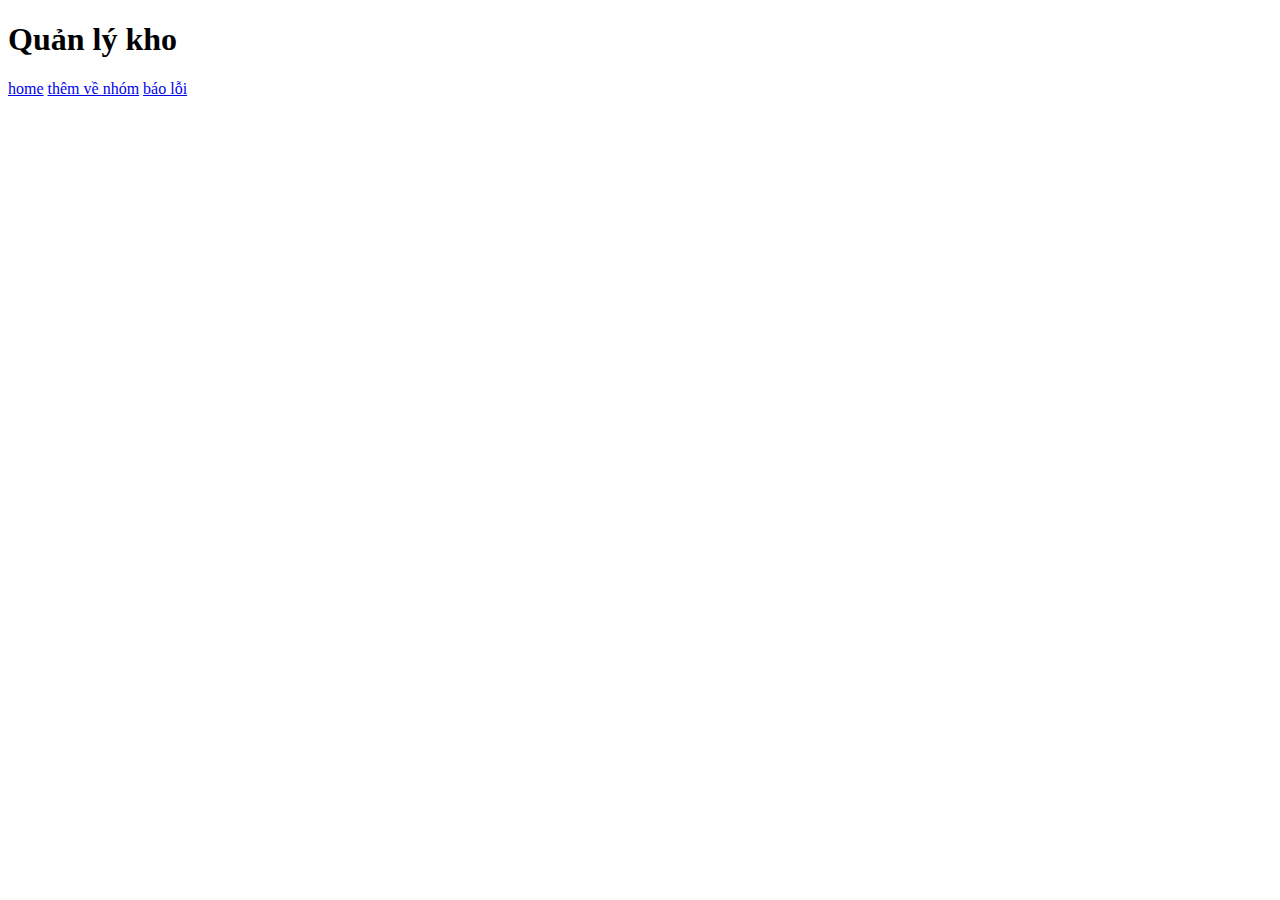
==== index.html @ e9ae3261 "first commit" ====
<!DOCTYPE html>
<html lang="vi">
  <head>
    <meta charset="UTF-8" />
    <meta name="viewport" content="width=device-width, initial-scale=1.0" />
    <title>Web quản lý kho</title>
  </head>
  <body>
    <main>
      <h1>Quản lý kho</h1>
      <a href="/">home</a>
      <a href="/more_info/New folder/about_me.html">thêm về nhóm</a>
      <a href="/more_info/New folder/report_bug.html">báo lỗi</a>
    </main>
  </body>
</html>
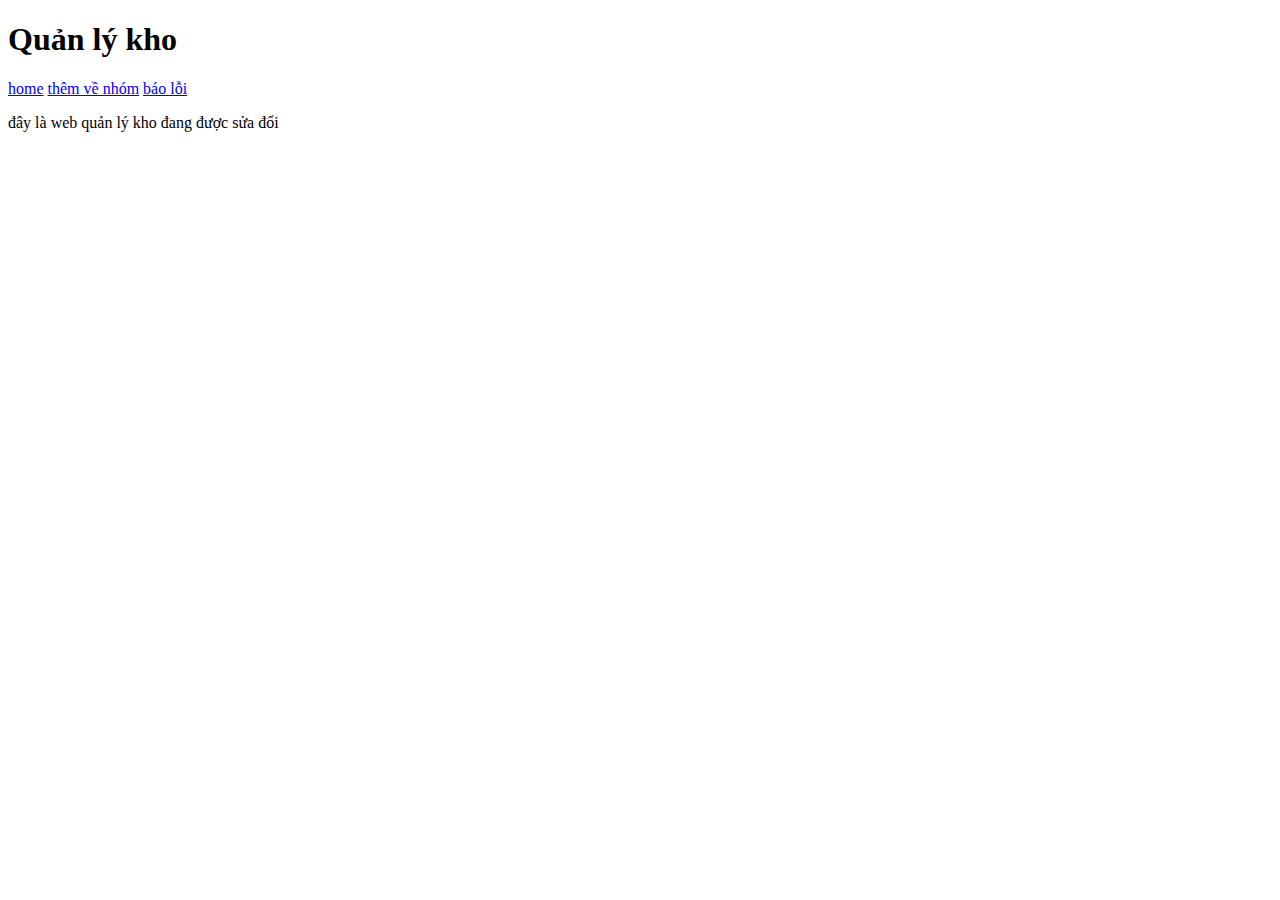
==== commit 36f6d99b: "đã sửa" ====
--- a/index.html
+++ b/index.html
@@ -9,8 +9,9 @@
     <main>
       <h1>Quản lý kho</h1>
       <a href="/">home</a>
-      <a href="/more_info/New folder/about_me.html">thêm về nhóm</a>
-      <a href="/more_info/New folder/report_bug.html">báo lỗi</a>
+      <a href="/more_info/about_me.html">thêm về nhóm</a>
+      <a href="/more_info/report_bug.html">báo lỗi</a>
+      <p>đây là web quản lý kho đang được sửa đổi</p>
     </main>
   </body>
 </html>
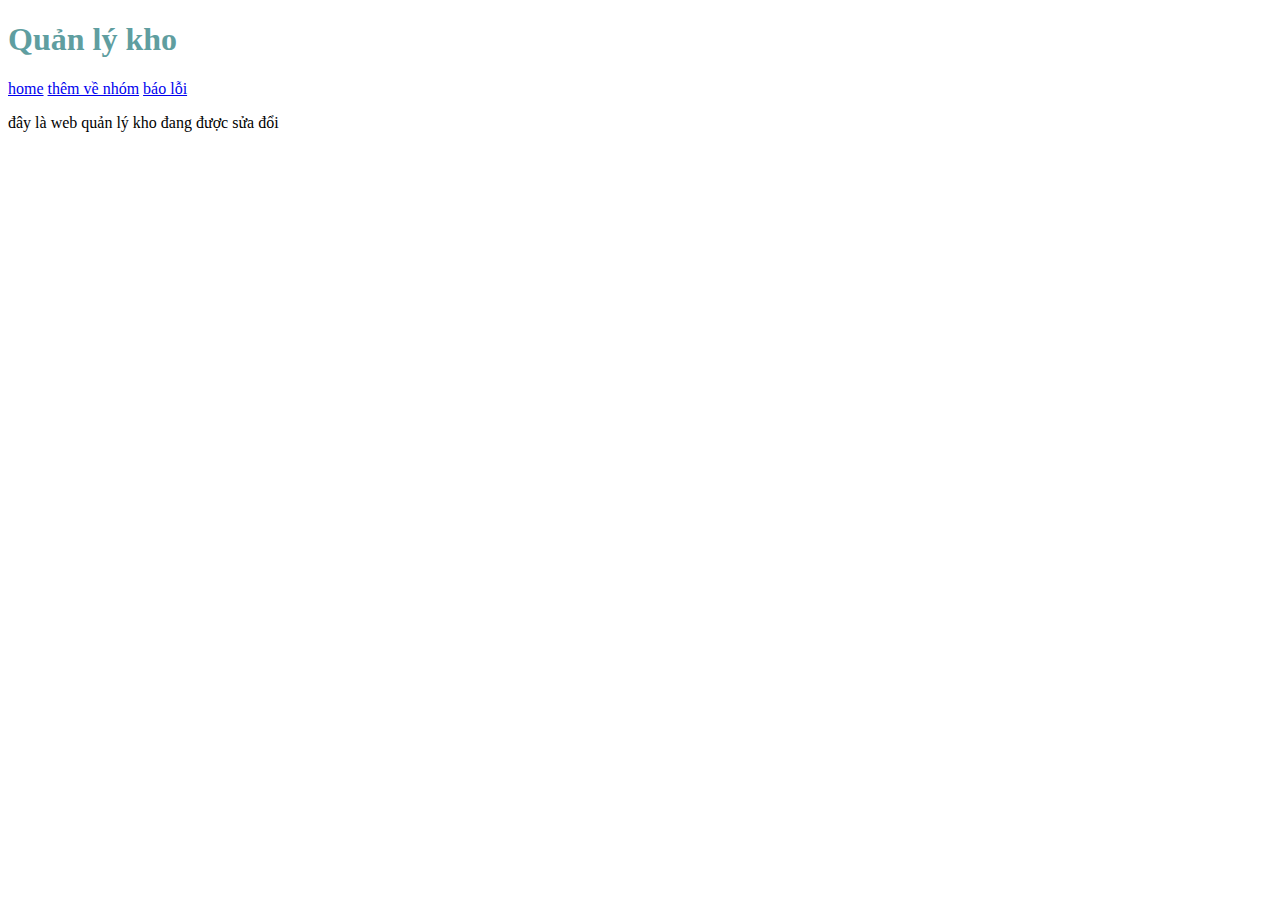
==== commit 6e42cb3e: "sua" ====
--- a/index.html
+++ b/index.html
@@ -7,7 +7,7 @@
   </head>
   <body>
     <main>
-      <h1>Quản lý kho</h1>
+      <h1 style="color: cadetblue">Quản lý kho</h1>
       <a href="/">home</a>
       <a href="/more_info/about_me.html">thêm về nhóm</a>
       <a href="/more_info/report_bug.html">báo lỗi</a>
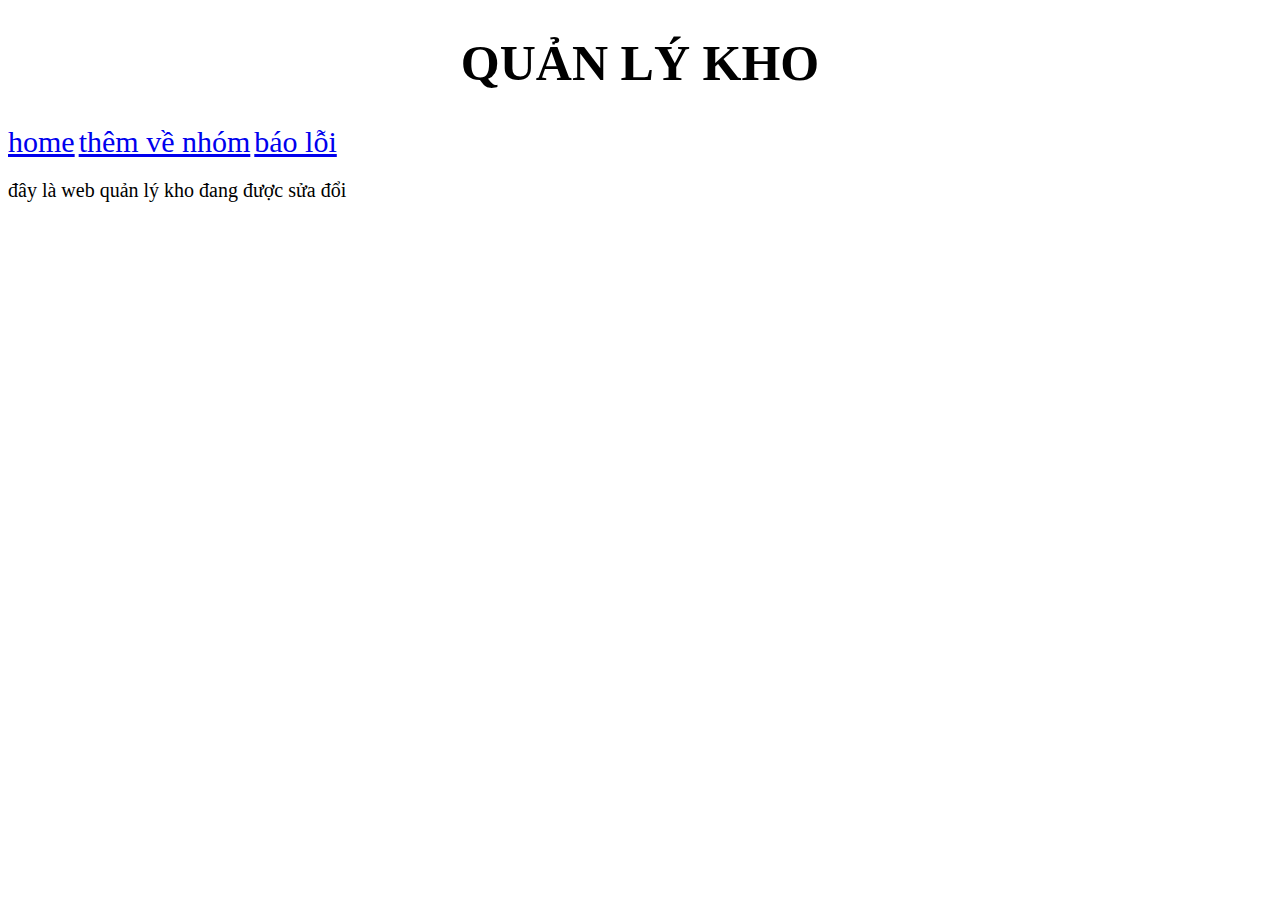
==== commit f8547ef1: "da sua" ====
--- a/index.html
+++ b/index.html
@@ -3,11 +3,12 @@
   <head>
     <meta charset="UTF-8" />
     <meta name="viewport" content="width=device-width, initial-scale=1.0" />
+    <link rel="stylesheet" href="style.css" />
     <title>Web quản lý kho</title>
   </head>
   <body>
     <main>
-      <h1 style="color: cadetblue">Quản lý kho</h1>
+      <h1>Quản lý kho</h1>
       <a href="/">home</a>
       <a href="/more_info/about_me.html">thêm về nhóm</a>
       <a href="/more_info/report_bug.html">báo lỗi</a>
--- a/style.css
+++ b/style.css
@@ -0,0 +1,11 @@
+h1 {
+  text-align: center;
+  text-transform: uppercase;
+  font-size: 50px;
+}
+a {
+  font-size: 30px;
+}
+p {
+  font-size: 20px;
+}
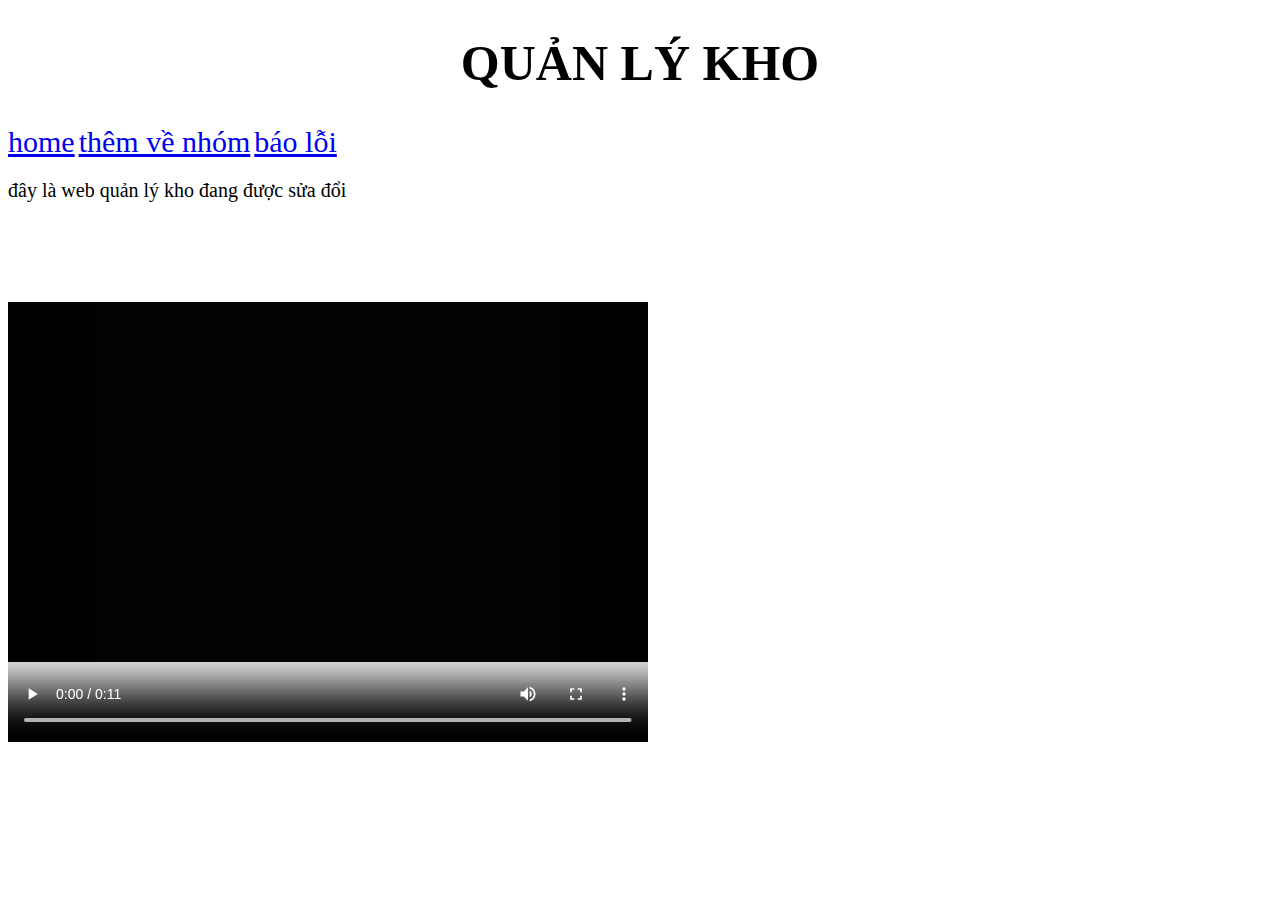
==== commit 0f13c31f: "them video" ====
--- a/index.html
+++ b/index.html
@@ -10,9 +10,16 @@
     <main>
       <h1>Quản lý kho</h1>
       <a href="/">home</a>
-      <a href="/more_info/about_me.html">thêm về nhóm</a>
+      <a href="/more_info/about_me.html" s>thêm về nhóm</a>
       <a href="/more_info/report_bug.html">báo lỗi</a>
       <p>đây là web quản lý kho đang được sửa đổi</p>
+      <video width="640" height="520" controls>
+        <source
+          src="/video/Smartest Rick Roll but with a different link. ( 720 X 1280 ).mp4"
+          type="video/mp4"
+        />
+      </video>
     </main>
+    <script src="./main.js"></script>
   </body>
 </html>
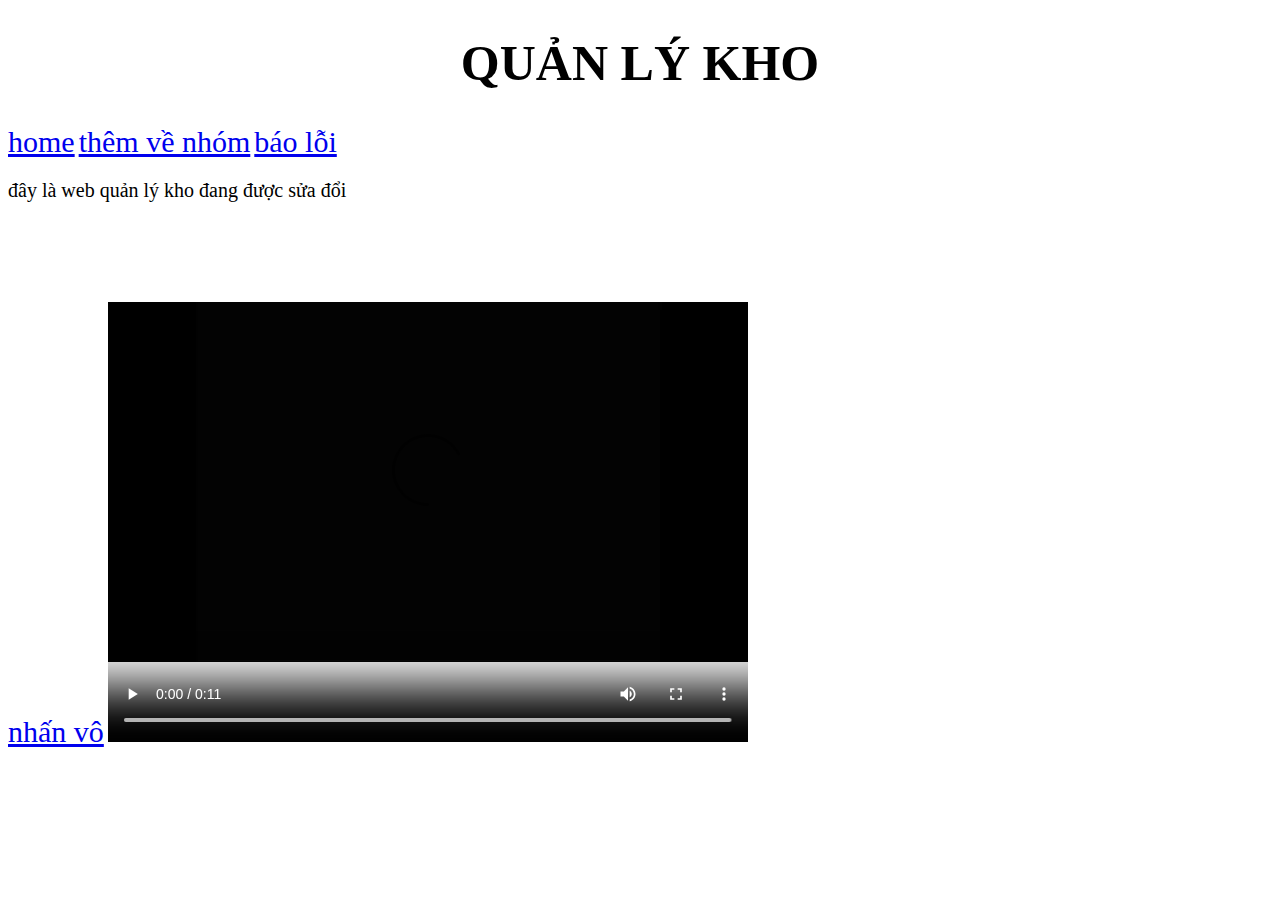
==== commit 2a8caf44: "da sua lan nua" ====
--- a/index.html
+++ b/index.html
@@ -13,6 +13,9 @@
       <a href="/more_info/about_me.html" s>thêm về nhóm</a>
       <a href="/more_info/report_bug.html">báo lỗi</a>
       <p>đây là web quản lý kho đang được sửa đổi</p>
+      <a href="https://www.youtube.com/watch?v=dQw4w9WgXcQ" target="_blank"
+        >nhấn vô</a
+      >
       <video width="640" height="520" controls>
         <source
           src="/video/Smartest Rick Roll but with a different link. ( 720 X 1280 ).mp4"
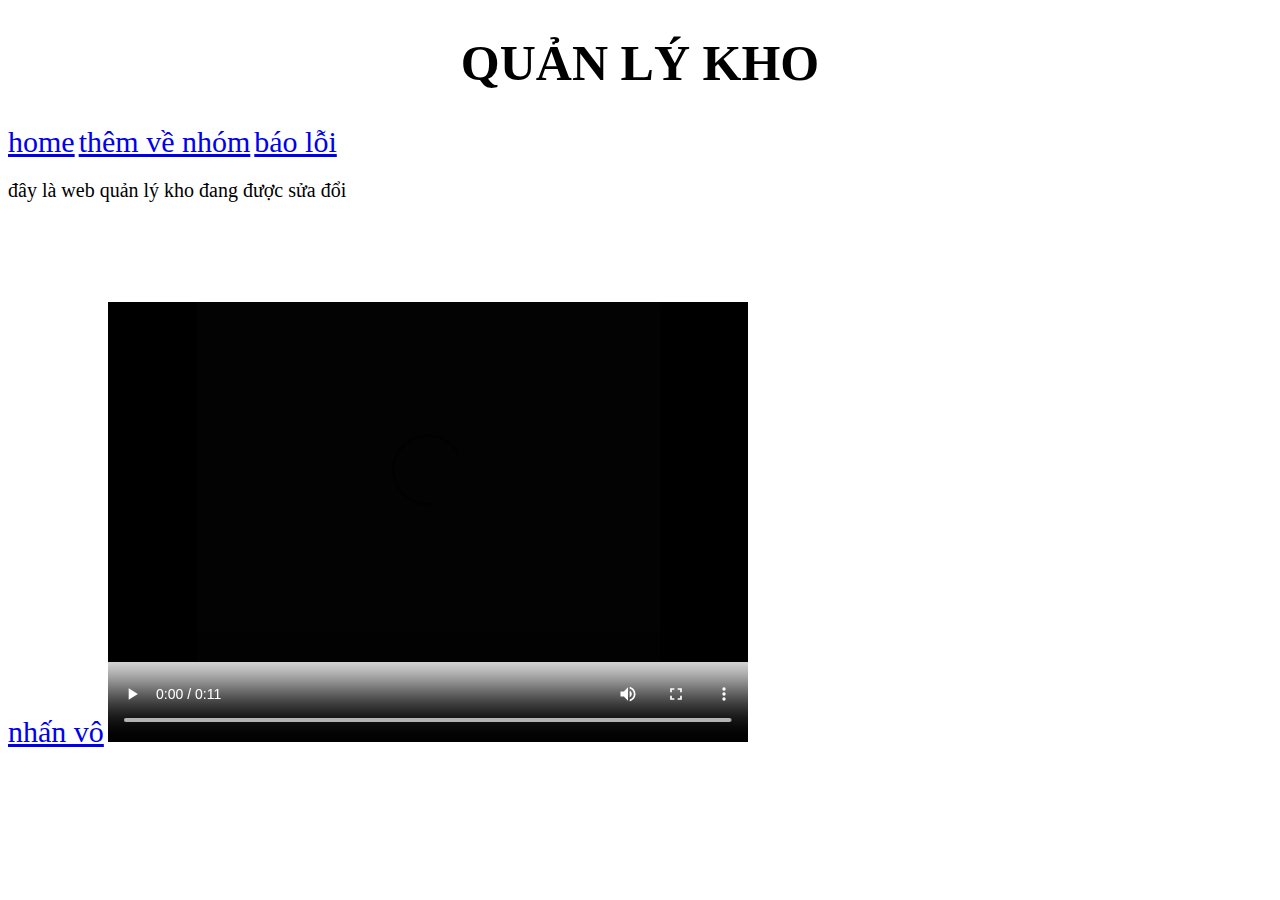
==== commit 0fcaf744: "sua" ====
--- a/index.html
+++ b/index.html
@@ -23,6 +23,6 @@
         />
       </video>
     </main>
-    <script src="./main.js"></script>
+    <!-- <script src="./main.js"></script> -->
   </body>
 </html>
